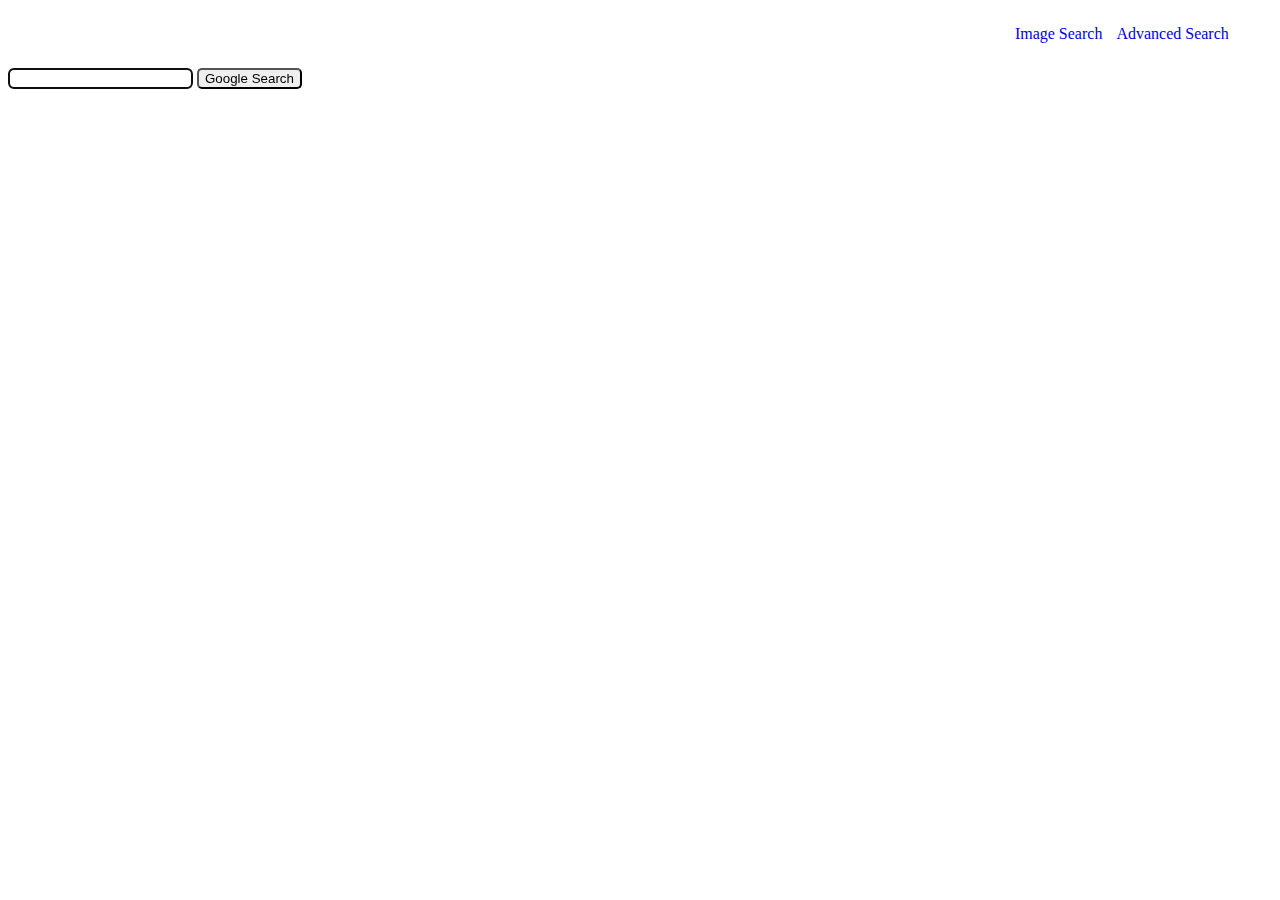
==== index.html @ f00de471 "first commit" ====
<!DOCTYPE html>
<html lang="en">
    <head>
        <meta charset="utf-8">
        <meta name="viewport" content="width=device-width, intital-scale=1, shrink-to-fit=no">

        <link rel="stylesheet" href="https://stackpath.bootstrapcdn.com/bootstrap/4.3.1/css/bootstrap.min.css" integrity="sha384-c/nA/z5bPFyFyi7nCz2xkFkdPRD7BjOgpF1MUbr5Em27tdZpVGLabpRfaMKThy/h" crossorigin="anonymous"> 
        <link href="styles.css" rel="stylesheet">
        <title>Search</title>
    </head>
    <body>
        <div class="topbar">
            <a href="image.html">Image Search</a>
            <a href="advanced.html">Advanced Search</a>
        </div>
        <div>
           <form action="https://google.com/search">
                <input type="text" autocomplete="off" autofocus name="q">
                <input type="submit" value="Google Search">
            </form>
        </div>
        <script src="https://code.jquery.com/jquery-3.3.1.slim.min.js" integrity="sha384-q8i/X+965DzO0rT7abK41JStQIAqVgRVzpbzo5smXKp4YfRvH+8abtTE1Pi6jizo" crossorigin="anonymous"></script>
        <script src="https://cdnjs.cloudflare.com/ajax/libs/popper.js/1.14.7/umd/popper.min.js" integrity="sha384-UO2eT0CpHqdSJQ6hJty5KVphtPhzWj9WO1clHTMGa3JDZwrnQq4sF86dIHNDz0W1" crossorigin="anonymous"></script>
        <script src="https://stackpath.bootstrapcdn.com/bootstrap/4.3.1/js/bootstrap.min.js" integrity="sha384-JjSmVgyd0p3pXB1rRibZUAYoIIy6OrQ6VrjIEaFf/nJGzIxFDsf4x0xIM+B07jRM" crossorigin="anonymous"></script>
    </body>
</html>
---- styles.css ----
.topbar {
    width: 95%;
    length: 50px;
    padding: 5px;
    text-align: right;
    margin: 20px;
}
a:link, a:visited {
    text-decoration: none;
    padding: 5px;
}
a:hover {
    text-decoration: underline;
}
input, textarea {
    border-radius: 5px;
}
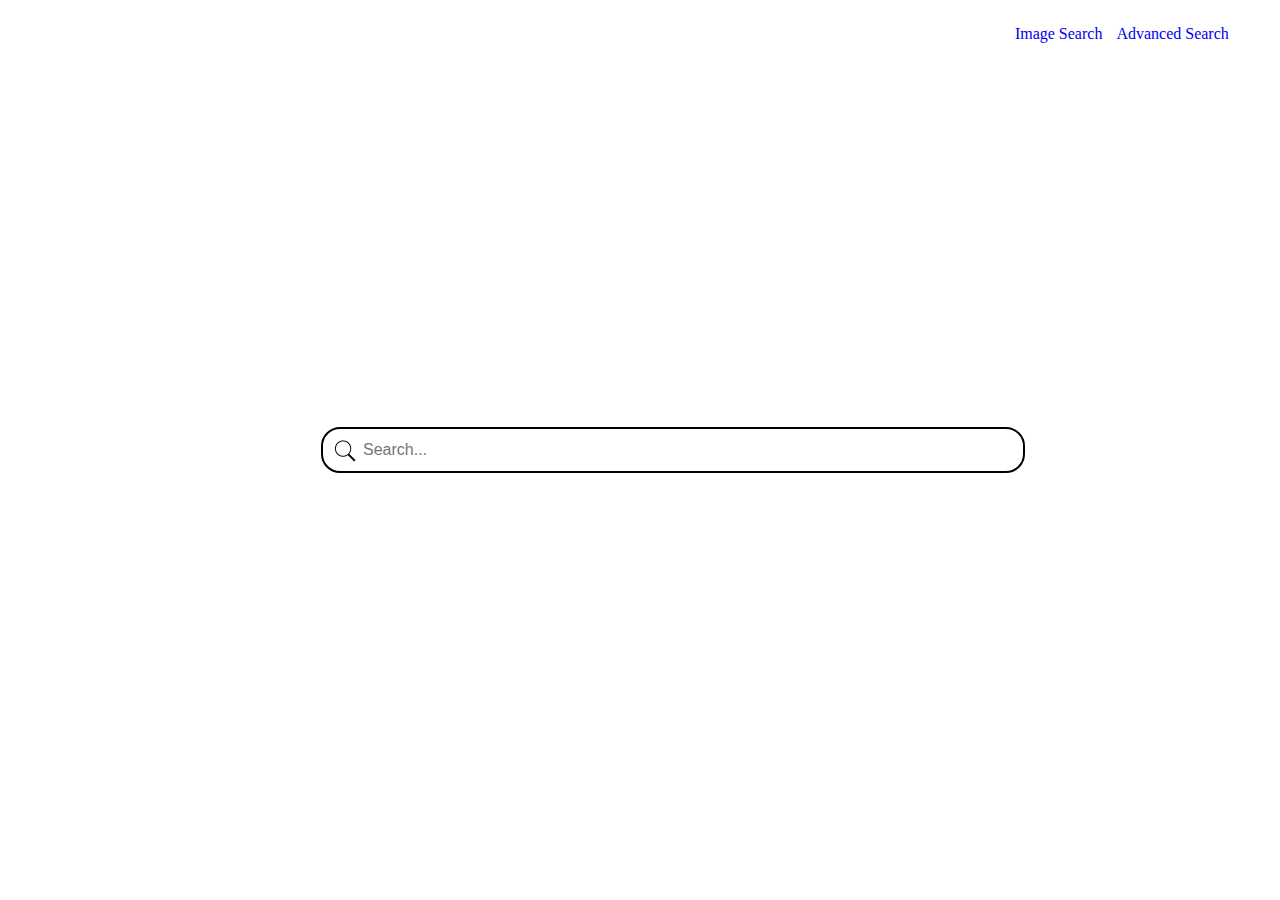
==== commit 77f09a54: "did some work" ====
--- a/index.html
+++ b/index.html
@@ -13,14 +13,14 @@
             <a href="image.html">Image Search</a>
             <a href="advanced.html">Advanced Search</a>
         </div>
-        <div>
-           <form action="https://google.com/search">
-                <input type="text" autocomplete="off" autofocus name="q">
-                <input type="submit" value="Google Search">
-            </form>
+        <div class="container">
+            <div class="row">
+                <form action="https//google.com/search">
+                    <div class="col-12 custom-input">
+                        <input type="text" name="q" autocomplete="off" autofocus placeholder="Search...">
+                    </div>
+                </form>
+            </div>
         </div>
-        <script src="https://code.jquery.com/jquery-3.3.1.slim.min.js" integrity="sha384-q8i/X+965DzO0rT7abK41JStQIAqVgRVzpbzo5smXKp4YfRvH+8abtTE1Pi6jizo" crossorigin="anonymous"></script>
-        <script src="https://cdnjs.cloudflare.com/ajax/libs/popper.js/1.14.7/umd/popper.min.js" integrity="sha384-UO2eT0CpHqdSJQ6hJty5KVphtPhzWj9WO1clHTMGa3JDZwrnQq4sF86dIHNDz0W1" crossorigin="anonymous"></script>
-        <script src="https://stackpath.bootstrapcdn.com/bootstrap/4.3.1/js/bootstrap.min.js" integrity="sha384-JjSmVgyd0p3pXB1rRibZUAYoIIy6OrQ6VrjIEaFf/nJGzIxFDsf4x0xIM+B07jRM" crossorigin="anonymous"></script>
     </body>
 </html>
--- a/styles.css
+++ b/styles.css
@@ -12,6 +12,26 @@
 a:hover {
     text-decoration: underline;
 }
-input, textarea {
-    border-radius: 5px;
-}+
+input[type=text] {
+    width: 100%;
+    border: 3px solid;
+    border-radius: 20px;
+    outline-color: transparent;
+    background-color: transparent;
+    font-size: 16px;
+    background-image: url(search.png);
+    background-position: 10px 10px;
+    background-repeat: no-repeat;
+    padding: 12px 20px 12px 40px;
+}
+
+.custom-input {
+    position: absolute;
+    width: 50%;
+    top: 50%;
+    left: 25%;
+    transform: translate(0, -50%);
+    align-content: center;
+}
+
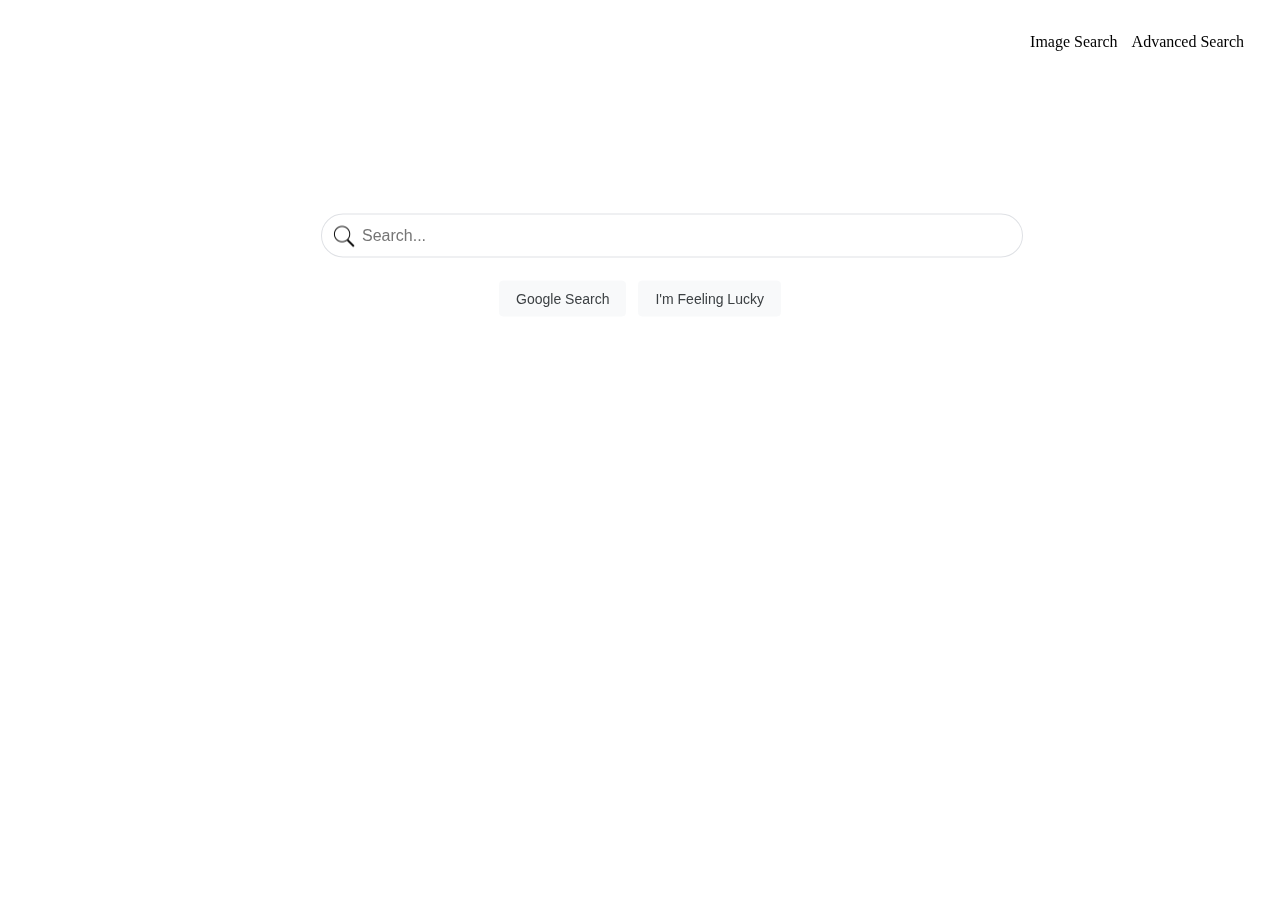
==== commit 90b12087: "finished index" ====
--- a/index.html
+++ b/index.html
@@ -15,9 +15,14 @@
         </div>
         <div class="container">
             <div class="row">
-                <form action="https//google.com/search">
-                    <div class="col-12 custom-input">
+                <form action="https://google.com/search">
+                    <div class="col-12 custom-div">
                         <input type="text" name="q" autocomplete="off" autofocus placeholder="Search...">
+                        <div class=row style="text-align: center;">
+                            <button type="submit" class="btn btn-primary btn-lrg custom-button">Google Search</button>
+                            <button type="submit" name="btnI" class="btn btn-primary btn-lrg custom-button">I'm Feeling Lucky</button>
+                        </div>
+                        </div>
                     </div>
                 </form>
             </div>
--- a/styles.css
+++ b/styles.css
@@ -1,13 +1,15 @@
 .topbar {
     width: 95%;
-    length: 50px;
     padding: 5px;
     text-align: right;
     margin: 20px;
+    margin-right: 20px;
+    position: fixed;
 }
 a:link, a:visited {
     text-decoration: none;
     padding: 5px;
+    color: black;
 }
 a:hover {
     text-decoration: underline;
@@ -15,8 +17,9 @@
 
 input[type=text] {
     width: 100%;
-    border: 3px solid;
-    border-radius: 20px;
+    border: 2px solid #dfe1e5;
+    border-radius: 24px;
+    box-shadow: none;
     outline-color: transparent;
     background-color: transparent;
     font-size: 16px;
@@ -24,14 +27,33 @@
     background-position: 10px 10px;
     background-repeat: no-repeat;
     padding: 12px 20px 12px 40px;
+    margin-bottom: 11px;
 }
-
-.custom-input {
-    position: absolute;
+input[type=text]:hover {
+    box-shadow: #dfe1e5 ;
+}
+.custom-div {
+    position: fixed;
     width: 50%;
-    top: 50%;
+    top: 30%;
     left: 25%;
     transform: translate(0, -50%);
     align-content: center;
 }
 
+.custom-button {
+    background-color: #f8f9fa;
+    border: 1px solid #f8f9fa;
+    border-radius: 4px;
+    color: #3c4043;
+    font-family: Roboto,arial,sans-serif;
+    font-size: 14px;
+    margin: 11px 4px;
+    padding: 0 16px;
+    line-height: 27px;
+    height: 36px;
+    min-width: 54px;
+    text-align: center;
+    cursor: pointer;
+    user-select: none;
+}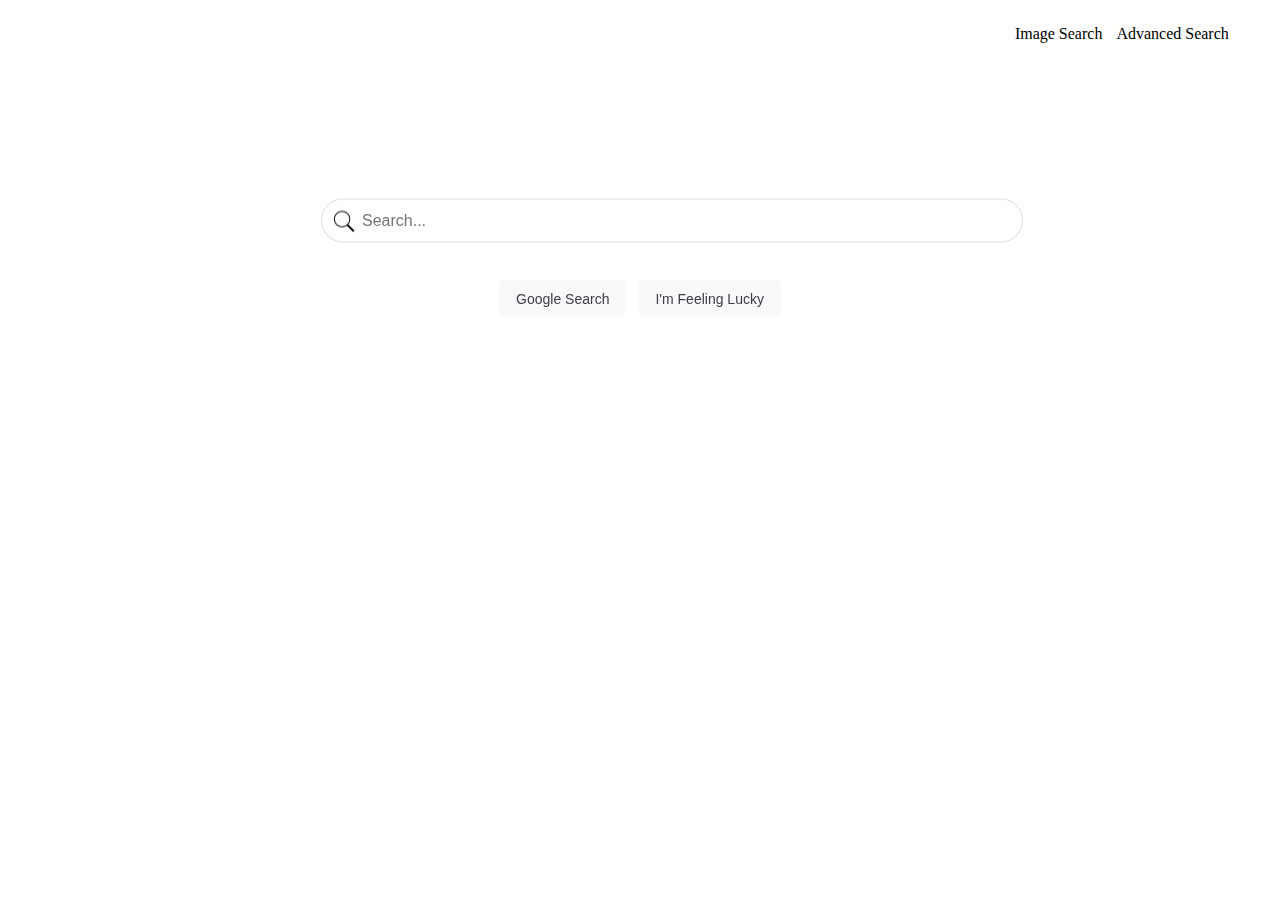
==== commit 9ab849ad: "added advanced search" ====
--- a/index.html
+++ b/index.html
@@ -2,7 +2,7 @@
 <html lang="en">
     <head>
         <meta charset="utf-8">
-        <meta name="viewport" content="width=device-width, intital-scale=1, shrink-to-fit=no">
+        <meta name="viewport" content="width=device-width, initial-scale=1, shrink-to-fit=no">
 
         <link rel="stylesheet" href="https://stackpath.bootstrapcdn.com/bootstrap/4.3.1/css/bootstrap.min.css" integrity="sha384-c/nA/z5bPFyFyi7nCz2xkFkdPRD7BjOgpF1MUbr5Em27tdZpVGLabpRfaMKThy/h" crossorigin="anonymous"> 
         <link href="styles.css" rel="stylesheet">
@@ -17,7 +17,7 @@
             <div class="row">
                 <form action="https://google.com/search">
                     <div class="col-12 custom-div">
-                        <input type="text" name="q" autocomplete="off" autofocus placeholder="Search...">
+                        <input class="custom-input" type="text" name="q" autocomplete="off" autofocus placeholder="Search...">
                         <div class=row style="text-align: center;">
                             <button type="submit" class="btn btn-primary btn-lrg custom-button">Google Search</button>
                             <button type="submit" name="btnI" class="btn btn-primary btn-lrg custom-button">I'm Feeling Lucky</button>
@@ -28,4 +28,4 @@
             </div>
         </div>
     </body>
-</html>
+</html>--- a/styles.css
+++ b/styles.css
@@ -4,7 +4,6 @@
     text-align: right;
     margin: 20px;
     margin-right: 20px;
-    position: fixed;
 }
 a:link, a:visited {
     text-decoration: none;
@@ -15,7 +14,7 @@
     text-decoration: underline;
 }
 
-input[type=text] {
+.custom-input {
     width: 100%;
     border: 2px solid #dfe1e5;
     border-radius: 24px;
@@ -56,4 +55,26 @@
     text-align: center;
     cursor: pointer;
     user-select: none;
+}
+
+.titlebar {
+    color:#d93025;
+    font-size: 25px;
+    padding: 15px;
+}
+
+.form-title {
+    color:rgb(0, 0, 0);
+    font-size: 15px;
+    text-align: left;
+    margin-left: 20px;
+    margin-top: 50px;
+}
+
+.row {
+    padding: 15px;
+}
+
+.col {
+    padding: 10px;
 }